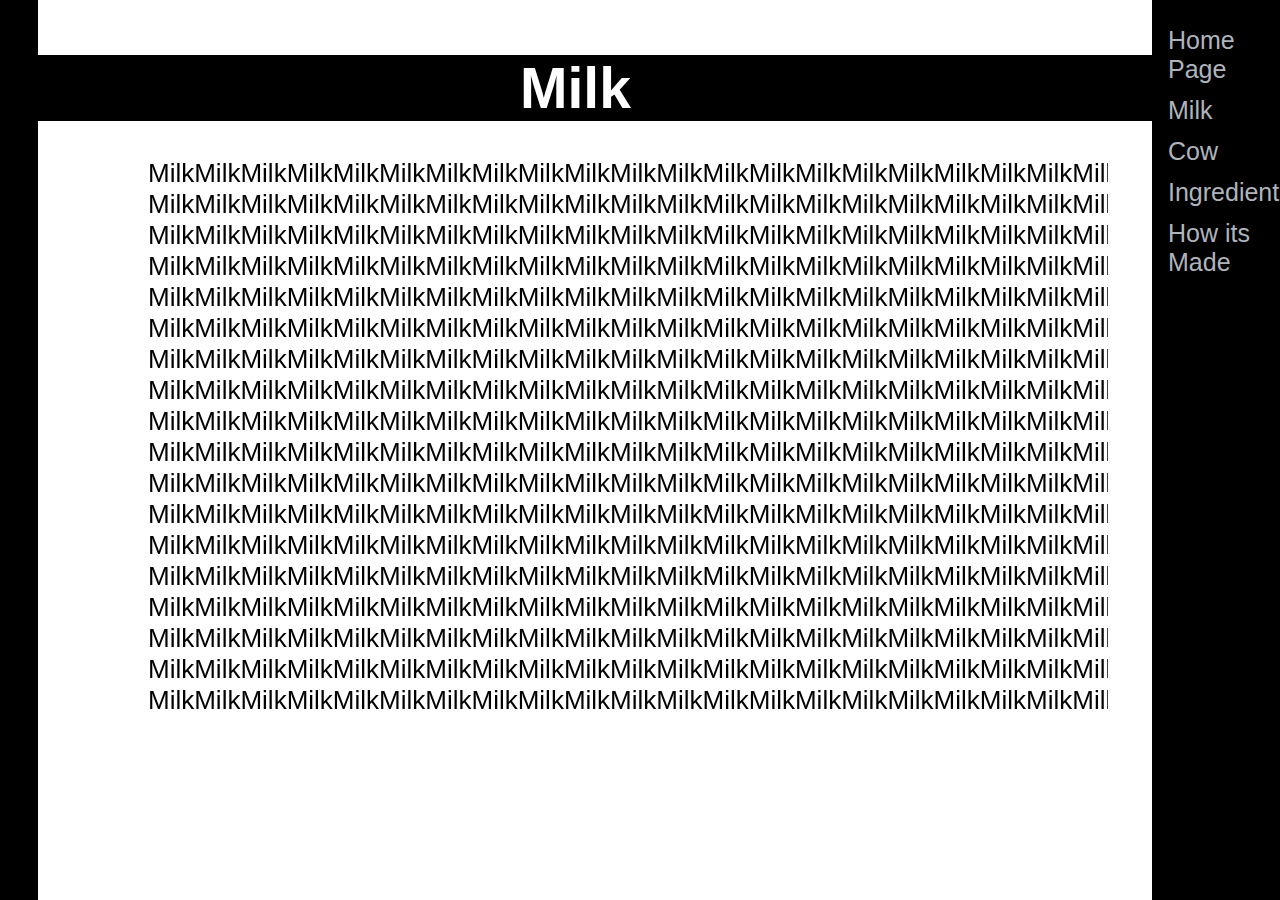
==== index.html @ 1b7af220 "milk" ====
<!DOCTYPE html>
<html>

<style>
body {
  background-color: white;
  background-position: 0% 0%;
  background-repeat: no-repeat;
  background-size: 100% 1000px;

}

h2 {
  background-color: black;
}

u {
  color: #black;
  text-align: left;
  font-size: 34px;
  font-family: sans-serif;
}



g{
  font-size: 28px;
  font-family: sans-serif;
  text-shadow: 2px 2px #d1d1d1;
}



.top h2{
  color: white;
  padding-right: 90%;
  padding-left: 40%;
  position: fixed;
  align-self: auto;
}

.top{
  background-color: black;
  font-family:sans-serif;
  font-size: 38px;
  overflow-y: hidden;
  position: fixed;
}




.milkmode u{
  background-color:  ;
  font-family: sans-serif;
  font-size: 26px;
  height: 100%;
  width: 75%;
  position: fixed;
  top: 5;
  right: 5;
  padding-top: 150px;
  z-index: 1;
  overflow-x: hidden;
  text-decoration: none;
  padding-left: 140px;
  overflow-x: hidden;
}
.bar{
  height: 100%;
  top: 0;
  left: 0;
  width: 3%;
  background-color: black;
  position: fixed;
}

.sidebar {
  height: 100%;
  width: 10%;
  position: fixed;
  z-index: 1;
  top: 0;
  right: 0;
  background-color: black;
  overflow-x: hidden;
  padding-top: 20px;
  top: 1;
  right: 1;
}


.sidebar a {
  padding-top: 20px;
  padding: 6px 8px 6px 16px;
  text-decoration: none;
  font-size: 25px;
  color: #afb4bc;
  display: block;
  font-family: sans-serif;
}

.sidebar a:hover {
  color: white;
  text-shadow: 2px 2px #787f8c;
}

img{
  top: 0;

}

@media screen and (max-height: 450px) {
  .sidebar {padding-top: 15px;}
  .sidebar a {font-size: 18px;}
}
</style>


<title>
	Milk
</title>
<body>

  <div class="sidebar">
    <a href="Homepage.html">Home Page</a>
    <a href="index.html">Milk</a>
    <a href="secondpage.html">Cow</a>
    <a href="thirdpage.html">Ingredients</a>
    <a href="forthpage.html">How its Made</a>
  </div>


  <div class="milkstuff">
    <g></g>

  <div class="top">
  	<h2>Milk</h2>
  </div>

  <div class="milkmode">
   <u>MilkMilkMilkMilkMilkMilkMilkMilkMilkMilkMilkMilkMilkMilkMilkMilkMilkMilkMilkMilkMilkMilkMilkMilkMilkMilkMilkMilkMilkMilkMilk
      MilkMilkMilkMilkMilkMilkMilkMilkMilkMilkMilkMilkMilkMilkMilkMilkMilkMilkMilkMilkMilkMilkMilkMilkMilkMilkMilkMilkMilkMilkMilk
      MilkMilkMilkMilkMilkMilkMilkMilkMilkMilkMilkMilkMilkMilkMilkMilkMilkMilkMilkMilkMilkMilkMilkMilkMilkMilkMilkMilkMilkMilkMilk
      MilkMilkMilkMilkMilkMilkMilkMilkMilkMilkMilkMilkMilkMilkMilkMilkMilkMilkMilkMilkMilkMilkMilkMilkMilkMilkMilkMilkMilkMilkMilk
      MilkMilkMilkMilkMilkMilkMilkMilkMilkMilkMilkMilkMilkMilkMilkMilkMilkMilkMilkMilkMilkMilkMilkMilkMilkMilkMilkMilkMilkMilkMilk
      MilkMilkMilkMilkMilkMilkMilkMilkMilkMilkMilkMilkMilkMilkMilkMilkMilkMilkMilkMilkMilkMilkMilkMilkMilkMilkMilkMilkMilkMilkMilk
      MilkMilkMilkMilkMilkMilkMilkMilkMilkMilkMilkMilkMilkMilkMilkMilkMilkMilkMilkMilkMilkMilkMilkMilkMilkMilkMilkMilkMilkMilkMilk
      MilkMilkMilkMilkMilkMilkMilkMilkMilkMilkMilkMilkMilkMilkMilkMilkMilkMilkMilkMilkMilkMilkMilkMilkMilkMilkMilkMilkMilkMilkMilk
      MilkMilkMilkMilkMilkMilkMilkMilkMilkMilkMilkMilkMilkMilkMilkMilkMilkMilkMilkMilkMilkMilkMilkMilkMilkMilkMilkMilkMilkMilkMilk
      MilkMilkMilkMilkMilkMilkMilkMilkMilkMilkMilkMilkMilkMilkMilkMilkMilkMilkMilkMilkMilkMilkMilkMilkMilkMilkMilkMilkMilkMilkMilk
      MilkMilkMilkMilkMilkMilkMilkMilkMilkMilkMilkMilkMilkMilkMilkMilkMilkMilkMilkMilkMilkMilkMilkMilkMilkMilkMilkMilkMilkMilkMilk
      MilkMilkMilkMilkMilkMilkMilkMilkMilkMilkMilkMilkMilkMilkMilkMilkMilkMilkMilkMilkMilkMilkMilkMilkMilkMilkMilkMilkMilkMilkMilk
      MilkMilkMilkMilkMilkMilkMilkMilkMilkMilkMilkMilkMilkMilkMilkMilkMilkMilkMilkMilkMilkMilkMilkMilkMilkMilkMilkMilkMilkMilkMilk
      MilkMilkMilkMilkMilkMilkMilkMilkMilkMilkMilkMilkMilkMilkMilkMilkMilkMilkMilkMilkMilkMilkMilkMilkMilkMilkMilkMilkMilkMilkMilk
      MilkMilkMilkMilkMilkMilkMilkMilkMilkMilkMilkMilkMilkMilkMilkMilkMilkMilkMilkMilkMilkMilkMilkMilkMilkMilkMilkMilkMilkMilkMilk
      MilkMilkMilkMilkMilkMilkMilkMilkMilkMilkMilkMilkMilkMilkMilkMilkMilkMilkMilkMilkMilkMilkMilkMilkMilkMilkMilkMilkMilkMilkMilk
      MilkMilkMilkMilkMilkMilkMilkMilkMilkMilkMilkMilkMilkMilkMilkMilkMilkMilkMilkMilkMilkMilkMilkMilkMilkMilkMilkMilkMilkMilkMilk
      MilkMilkMilkMilkMilkMilkMilkMilkMilkMilkMilkMilkMilkMilkMilkMilkMilkMilkMilkMilkMilkMilkMilkMilkMilkMilkMilkMilkMilkMilkMilk
   </u>
  </div>


<div class="bar">
    <h2></h2>
  </div>




</body>
</div>
</html>
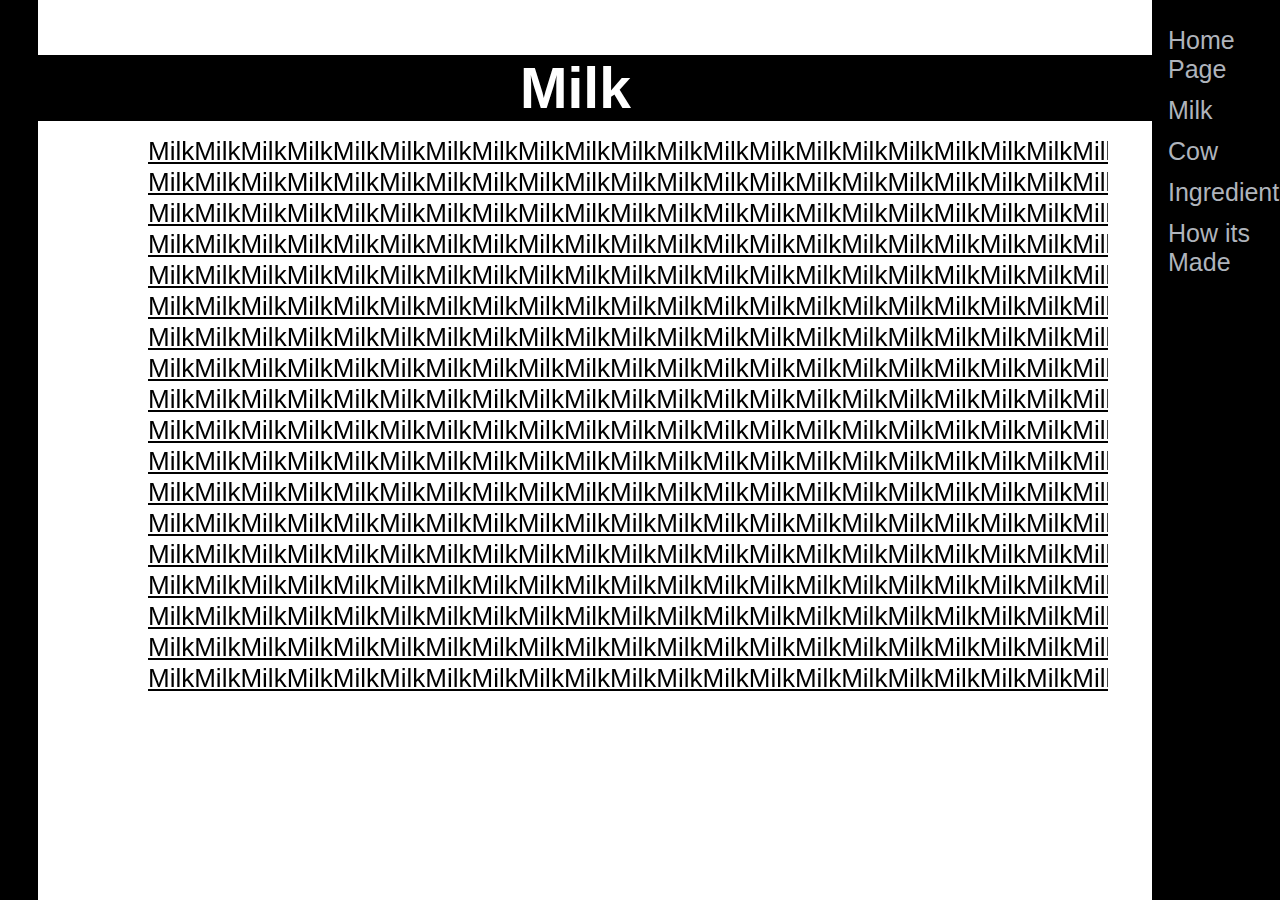
==== commit 1588ebbd: "moved things into css file." ====
--- a/index.html
+++ b/index.html
@@ -1,125 +1,13 @@
 <!DOCTYPE html>
 <html>
-
-<style>
-body {
-  background-color: white;
-  background-position: 0% 0%;
-  background-repeat: no-repeat;
-  background-size: 100% 1000px;
-
-}
-
-h2 {
-  background-color: black;
-}
-
-u {
-  color: #black;
-  text-align: left;
-  font-size: 34px;
-  font-family: sans-serif;
-}
-
-
-
-g{
-  font-size: 28px;
-  font-family: sans-serif;
-  text-shadow: 2px 2px #d1d1d1;
-}
-
-
-
-.top h2{
-  color: white;
-  padding-right: 90%;
-  padding-left: 40%;
-  position: fixed;
-  align-self: auto;
-}
-
-.top{
-  background-color: black;
-  font-family:sans-serif;
-  font-size: 38px;
-  overflow-y: hidden;
-  position: fixed;
-}
-
-
-
-
-.milkmode u{
-  background-color:  ;
-  font-family: sans-serif;
-  font-size: 26px;
-  height: 100%;
-  width: 75%;
-  position: fixed;
-  top: 5;
-  right: 5;
-  padding-top: 150px;
-  z-index: 1;
-  overflow-x: hidden;
-  text-decoration: none;
-  padding-left: 140px;
-  overflow-x: hidden;
-}
-.bar{
-  height: 100%;
-  top: 0;
-  left: 0;
-  width: 3%;
-  background-color: black;
-  position: fixed;
-}
-
-.sidebar {
-  height: 100%;
-  width: 10%;
-  position: fixed;
-  z-index: 1;
-  top: 0;
-  right: 0;
-  background-color: black;
-  overflow-x: hidden;
-  padding-top: 20px;
-  top: 1;
-  right: 1;
-}
-
-
-.sidebar a {
-  padding-top: 20px;
-  padding: 6px 8px 6px 16px;
-  text-decoration: none;
-  font-size: 25px;
-  color: #afb4bc;
-  display: block;
-  font-family: sans-serif;
-}
-
-.sidebar a:hover {
-  color: white;
-  text-shadow: 2px 2px #787f8c;
-}
-
-img{
-  top: 0;
-
-}
-
-@media screen and (max-height: 450px) {
-  .sidebar {padding-top: 15px;}
-  .sidebar a {font-size: 18px;}
-}
-</style>
+<head>
 
 
 <title>
 	Milk
 </title>
+<link href="css.css" rel="stylesheet">
+</head>
 <body>
 
   <div class="sidebar">
--- a/css.css
+++ b/css.css
@@ -0,0 +1,113 @@
+body {
+  background-color: white;
+  background-position: 0% 0%;
+  background-repeat: no-repeat;
+  background-size: 100% 1000px;
+  font-family: 'Indie Flower', cursive;
+
+}
+
+h2 {
+  background-color: black;
+}
+
+u {
+  color: #black;
+  text-align: left;
+  font-size: 34px;
+  font-family: sans-serif;
+}
+
+
+
+g{
+  font-size: 28px;
+  font-family: sans-serif;
+  text-shadow: 2px 2px #d1d1d1;
+}
+
+
+
+.top h2{
+  color: white;
+  padding-right: 90%;
+  padding-left: 40%;
+  position: fixed;
+  align-self: auto;
+}
+
+.top{
+  background-color: black;
+  font-family:sans-serif;
+  font-size: 38px;
+  overflow-y: hidden;
+  position: fixed;
+}
+
+
+
+
+.milkmode u{
+  background-color: none ;
+  font-family: sans-serif;
+  font-size: 26px;
+  height: 100%;
+  width: 75%;
+  position: fixed;
+  top: 5;
+  right: 5;
+  padding-top: 10%;
+  z-index: 1;
+  overflow-x: hidden;
+  direction: none;
+  padding-left: 140px;
+  overflow-x: hidden;
+}
+.bar{
+  height: 100%;
+  top: 0;
+  left: 0;
+  width: 3%;
+  background-color: black;
+  position: fixed;
+}
+
+.sidebar {
+  height: 100%;
+  width: 10%;
+  position: fixed;
+  z-index: 1;
+  top: 0;
+  right: 0;
+  background-color: black;
+  overflow-x: hidden;
+  padding-top: 20px;
+  top: 1;
+  right: 1;
+}
+
+
+.sidebar a {
+  padding-top: 20px;
+  padding: 6px 8px 6px 16px;
+  text-decoration: none;
+  font-size: 25px;
+  color: #afb4bc;
+  display: block;
+  font-family: sans-serif;
+}
+
+.sidebar a:hover {
+  color: white;
+  text-shadow: 2px 2px #787f8c;
+}
+
+img{
+  top: 0;
+
+}
+
+@media screen and (max-height: 450px) {
+  .sidebar {padding-top: 15px;}
+  .sidebar a {font-size: 18px;}
+}
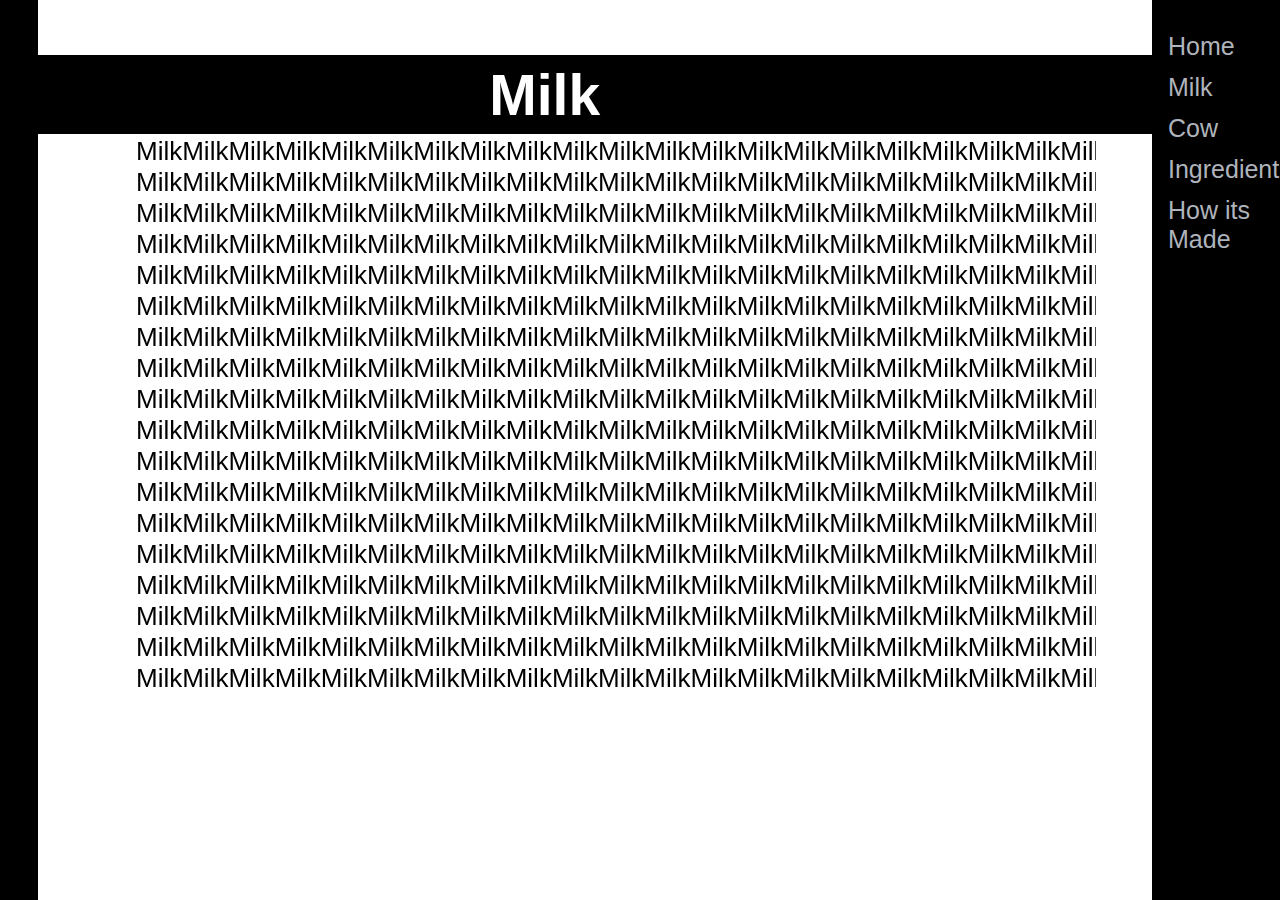
==== commit 410b46c1: "Changed homepage to home" ====
--- a/index.html
+++ b/index.html
@@ -11,7 +11,7 @@
 <body>
 
   <div class="sidebar">
-    <a href="Homepage.html">Home Page</a>
+    <a href="Homepage.html">Home</a>
     <a href="index.html">Milk</a>
     <a href="secondpage.html">Cow</a>
     <a href="thirdpage.html">Ingredients</a>
--- a/css.css
+++ b/css.css
@@ -1,10 +1,8 @@
 body {
   background-color: white;
-  background-position: 0% 0%;
   background-repeat: no-repeat;
-  background-size: 100% 1000px;
+  background-size: 100% 100%;
   font-family: 'Indie Flower', cursive;
-
 }
 
 h2 {
@@ -18,8 +16,6 @@
   font-family: sans-serif;
 }
 
-
-
 g{
   font-size: 28px;
   font-family: sans-serif;
@@ -27,13 +23,15 @@
 }
 
 
-
 .top h2{
   color: white;
-  padding-right: 90%;
-  padding-left: 40%;
+  width: 100%;
   position: fixed;
   align-self: auto;
+  padding-right: 90%;
+  padding-left: 37.6%;
+  padding-top: .5%;
+  padding-bottom: .5%;
 }
 
 .top{
@@ -41,11 +39,9 @@
   font-family:sans-serif;
   font-size: 38px;
   overflow-y: hidden;
-  position: fixed;
+  position: sticky;
+
 }
-
-
-
 
 .milkmode u{
   background-color: none ;
@@ -59,17 +55,18 @@
   padding-top: 10%;
   z-index: 1;
   overflow-x: hidden;
-  direction: none;
-  padding-left: 140px;
+  text-decoration: none;
+  padding-left: 10%;
   overflow-x: hidden;
 }
+
 .bar{
-  height: 100%;
-  top: 0;
-  left: 0;
-  width: 3%;
-  background-color: black;
-  position: fixed;
+  background-color:black;
+  height:100%;
+  width:3%;
+  top:0;
+  left:0;
+  position:fixed;
 }
 
 .sidebar {
@@ -81,14 +78,13 @@
   right: 0;
   background-color: black;
   overflow-x: hidden;
-  padding-top: 20px;
+  padding-top: 2%;
   top: 1;
   right: 1;
 }
 
 
 .sidebar a {
-  padding-top: 20px;
   padding: 6px 8px 6px 16px;
   text-decoration: none;
   font-size: 25px;
@@ -101,13 +97,3 @@
   color: white;
   text-shadow: 2px 2px #787f8c;
 }
-
-img{
-  top: 0;
-
-}
-
-@media screen and (max-height: 450px) {
-  .sidebar {padding-top: 15px;}
-  .sidebar a {font-size: 18px;}
-}
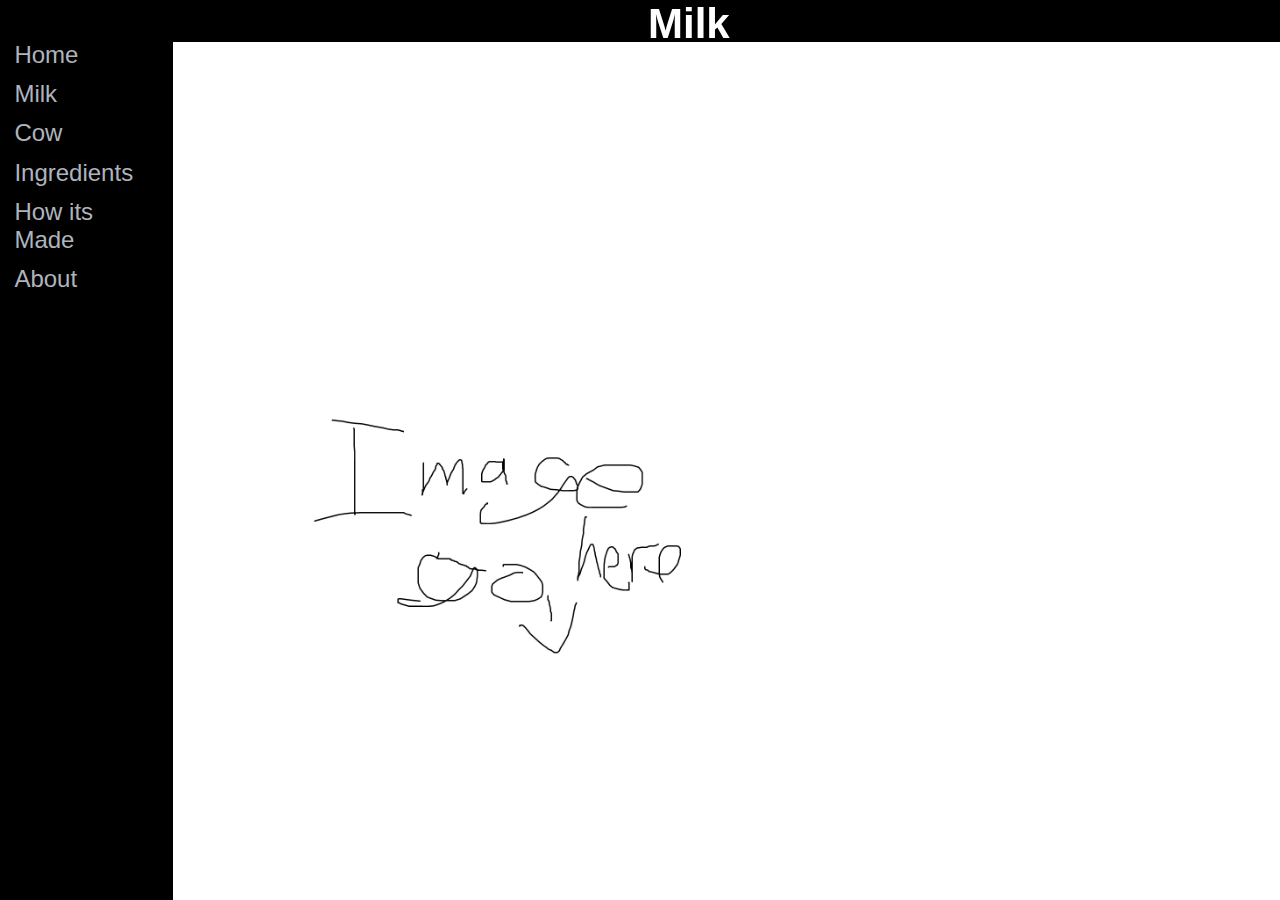
==== commit 974625b8: "Not much new but added the link to about page" ====
--- a/index.html
+++ b/index.html
@@ -16,6 +16,7 @@
     <a href="secondpage.html">Cow</a>
     <a href="thirdpage.html">Ingredients</a>
     <a href="forthpage.html">How its Made</a>
+		<a href="about.html">About</a>
   </div>
 
 
@@ -27,26 +28,11 @@
   </div>
 
   <div class="milkmode">
-   <u>MilkMilkMilkMilkMilkMilkMilkMilkMilkMilkMilkMilkMilkMilkMilkMilkMilkMilkMilkMilkMilkMilkMilkMilkMilkMilkMilkMilkMilkMilkMilk
-      MilkMilkMilkMilkMilkMilkMilkMilkMilkMilkMilkMilkMilkMilkMilkMilkMilkMilkMilkMilkMilkMilkMilkMilkMilkMilkMilkMilkMilkMilkMilk
-      MilkMilkMilkMilkMilkMilkMilkMilkMilkMilkMilkMilkMilkMilkMilkMilkMilkMilkMilkMilkMilkMilkMilkMilkMilkMilkMilkMilkMilkMilkMilk
-      MilkMilkMilkMilkMilkMilkMilkMilkMilkMilkMilkMilkMilkMilkMilkMilkMilkMilkMilkMilkMilkMilkMilkMilkMilkMilkMilkMilkMilkMilkMilk
-      MilkMilkMilkMilkMilkMilkMilkMilkMilkMilkMilkMilkMilkMilkMilkMilkMilkMilkMilkMilkMilkMilkMilkMilkMilkMilkMilkMilkMilkMilkMilk
-      MilkMilkMilkMilkMilkMilkMilkMilkMilkMilkMilkMilkMilkMilkMilkMilkMilkMilkMilkMilkMilkMilkMilkMilkMilkMilkMilkMilkMilkMilkMilk
-      MilkMilkMilkMilkMilkMilkMilkMilkMilkMilkMilkMilkMilkMilkMilkMilkMilkMilkMilkMilkMilkMilkMilkMilkMilkMilkMilkMilkMilkMilkMilk
-      MilkMilkMilkMilkMilkMilkMilkMilkMilkMilkMilkMilkMilkMilkMilkMilkMilkMilkMilkMilkMilkMilkMilkMilkMilkMilkMilkMilkMilkMilkMilk
-      MilkMilkMilkMilkMilkMilkMilkMilkMilkMilkMilkMilkMilkMilkMilkMilkMilkMilkMilkMilkMilkMilkMilkMilkMilkMilkMilkMilkMilkMilkMilk
-      MilkMilkMilkMilkMilkMilkMilkMilkMilkMilkMilkMilkMilkMilkMilkMilkMilkMilkMilkMilkMilkMilkMilkMilkMilkMilkMilkMilkMilkMilkMilk
-      MilkMilkMilkMilkMilkMilkMilkMilkMilkMilkMilkMilkMilkMilkMilkMilkMilkMilkMilkMilkMilkMilkMilkMilkMilkMilkMilkMilkMilkMilkMilk
-      MilkMilkMilkMilkMilkMilkMilkMilkMilkMilkMilkMilkMilkMilkMilkMilkMilkMilkMilkMilkMilkMilkMilkMilkMilkMilkMilkMilkMilkMilkMilk
-      MilkMilkMilkMilkMilkMilkMilkMilkMilkMilkMilkMilkMilkMilkMilkMilkMilkMilkMilkMilkMilkMilkMilkMilkMilkMilkMilkMilkMilkMilkMilk
-      MilkMilkMilkMilkMilkMilkMilkMilkMilkMilkMilkMilkMilkMilkMilkMilkMilkMilkMilkMilkMilkMilkMilkMilkMilkMilkMilkMilkMilkMilkMilk
-      MilkMilkMilkMilkMilkMilkMilkMilkMilkMilkMilkMilkMilkMilkMilkMilkMilkMilkMilkMilkMilkMilkMilkMilkMilkMilkMilkMilkMilkMilkMilk
-      MilkMilkMilkMilkMilkMilkMilkMilkMilkMilkMilkMilkMilkMilkMilkMilkMilkMilkMilkMilkMilkMilkMilkMilkMilkMilkMilkMilkMilkMilkMilk
-      MilkMilkMilkMilkMilkMilkMilkMilkMilkMilkMilkMilkMilkMilkMilkMilkMilkMilkMilkMilkMilkMilkMilkMilkMilkMilkMilkMilkMilkMilkMilk
-      MilkMilkMilkMilkMilkMilkMilkMilkMilkMilkMilkMilkMilkMilkMilkMilkMilkMilkMilkMilkMilkMilkMilkMilkMilkMilkMilkMilkMilkMilkMilk
+   <u>
    </u>
   </div>
+
+	<img src="imagegohere.png" style="position: relative ; left: 20%; padding-top: 30%; height: 40%; width: 40%">
 
 
 <div class="bar">
--- a/css.css
+++ b/css.css
@@ -2,7 +2,8 @@
   background-color: white;
   background-repeat: no-repeat;
   background-size: 100% 100%;
-  font-family: 'Indie Flower', cursive;
+  position: relative;
+  overflow-x: hidden;
 }
 
 h2 {
@@ -10,7 +11,7 @@
 }
 
 u {
-  color: #black;
+  color: black;
   text-align: left;
   font-size: 34px;
   font-family: sans-serif;
@@ -26,38 +27,35 @@
 .top h2{
   color: white;
   width: 100%;
+  height: 4% ;
   position: fixed;
-  align-self: auto;
   padding-right: 90%;
-  padding-left: 37.6%;
-  padding-top: .5%;
+  padding-left: 50%;
   padding-bottom: .5%;
+  margin-top: 0;
+  top: 0;
+  text-align: left;
+  z-index: 2;
 }
 
 .top{
   background-color: black;
   font-family:sans-serif;
-  font-size: 38px;
-  overflow-y: hidden;
-  position: sticky;
-
+  font-size: 175%;
 }
 
 .milkmode u{
+  font-family: sans-serif;
+  font-size: 150%;
+  text-decoration: none;
   background-color: none ;
-  font-family: sans-serif;
-  font-size: 26px;
   height: 100%;
-  width: 75%;
-  position: fixed;
-  top: 5;
-  right: 5;
-  padding-top: 10%;
+  width: 70%;
+  position: absolute;
+  left: 15%;
+  top: 20%;
   z-index: 1;
-  overflow-x: hidden;
   text-decoration: none;
-  padding-left: 10%;
-  overflow-x: hidden;
 }
 
 .bar{
@@ -71,26 +69,27 @@
 
 .sidebar {
   height: 100%;
-  width: 10%;
+  width: 12.5%;
   position: fixed;
-  z-index: 1;
+  z-index: 3;
   top: 0;
   right: 0;
   background-color: black;
   overflow-x: hidden;
   padding-top: 2%;
-  top: 1;
-  right: 1;
+  top: 1%;
+  left: 1%;
 }
 
 
 .sidebar a {
-  padding: 6px 8px 6px 16px;
+  padding: 4% 1% 3%;
   text-decoration: none;
-  font-size: 25px;
+  font-size: 150%;
   color: #afb4bc;
   display: block;
   font-family: sans-serif;
+  padding-right: 10%;
 }
 
 .sidebar a:hover {
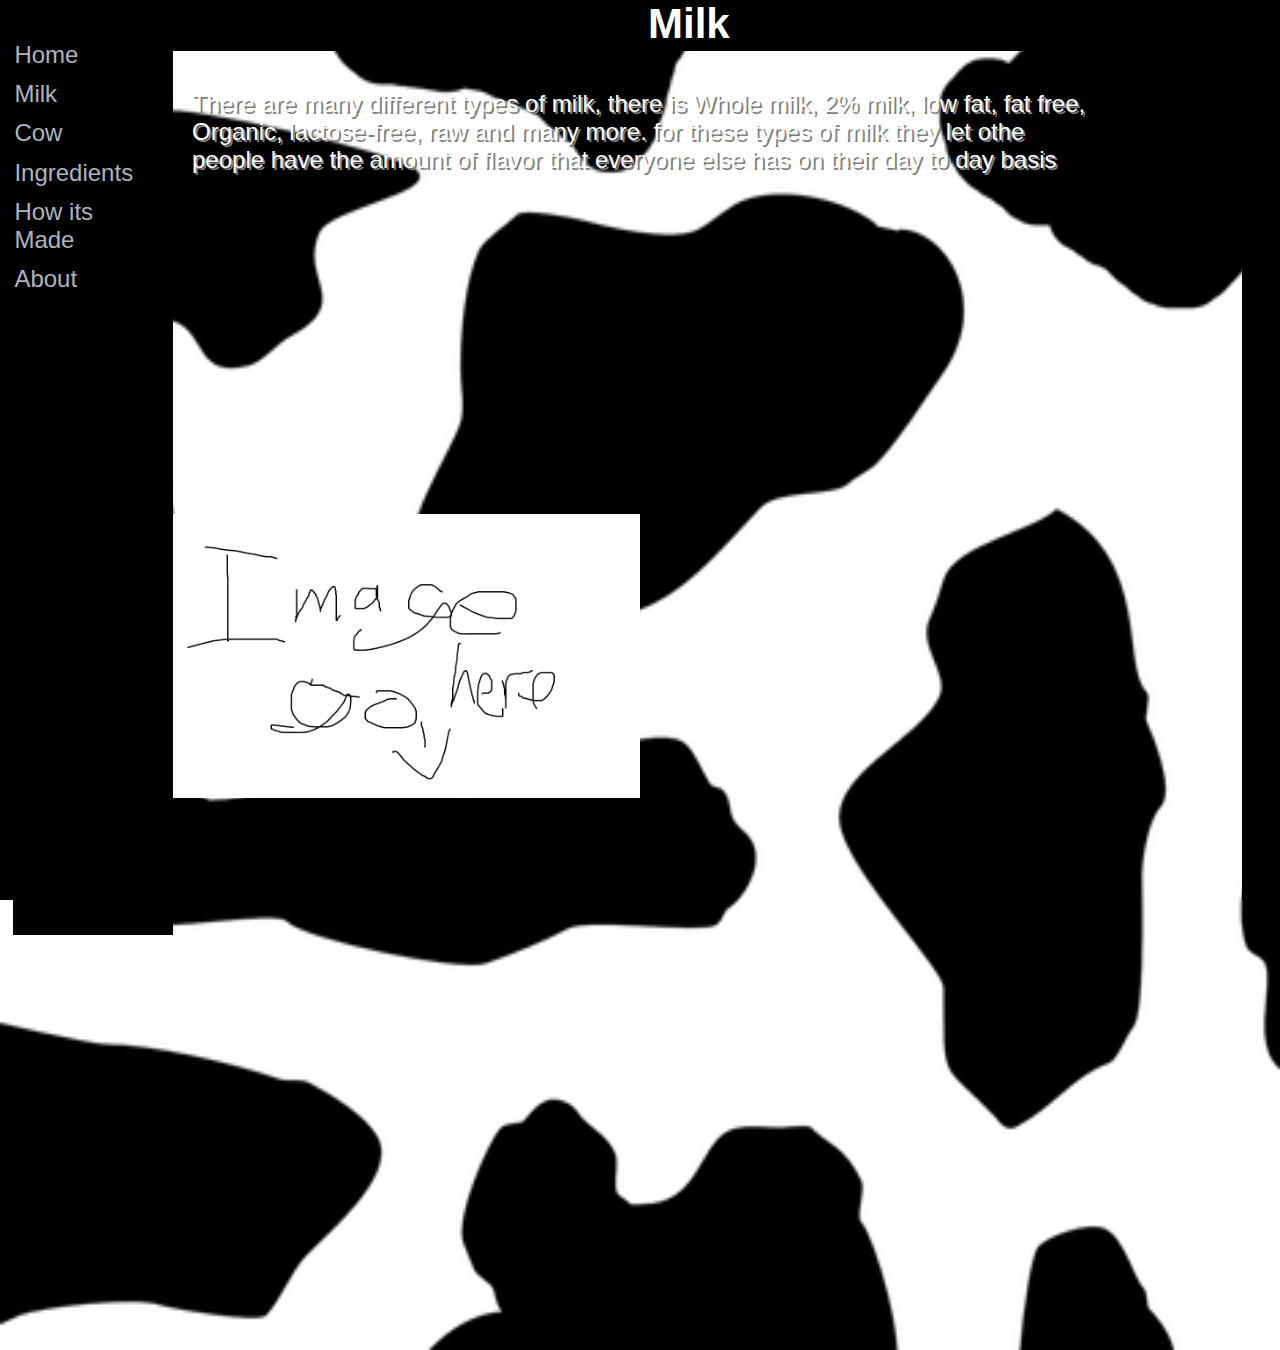
==== commit 1ff9906c: "Added the new background and changed small things" ====
--- a/index.html
+++ b/index.html
@@ -28,12 +28,14 @@
   </div>
 
   <div class="milkmode">
-   <u>
+   <u>There are many different types of milk, there is Whole milk, 2% milk, low fat, fat free, Organic, lactose-free, raw and many more. for these types of milk they let othe people have the amount of flavor that everyone else has on their day to day basis
    </u>
   </div>
 
-	<img src="imagegohere.png" style="position: relative ; left: 20%; padding-top: 30%; height: 40%; width: 40%">
-
+	<img src="imagegohere.png" style="position: relative ; padding-bottom: 10%; left: 10%; padding-top: 40%; height: 40%; width: 40%">
+		<img src="cowpattern1.png" style="position: absolute ; top: 0; left: 0;height: 150%; width: 100%; z-index: -13;">
+		<div class="bar2">
+		</div>
 
 <div class="bar">
     <h2></h2>
--- a/css.css
+++ b/css.css
@@ -1,8 +1,7 @@
 body {
-  background-color: white;
+  background-image: image("cowpattern1.png");
   background-repeat: no-repeat;
   background-size: 100% 100%;
-  position: relative;
   overflow-x: hidden;
 }
 
@@ -27,7 +26,7 @@
 .top h2{
   color: white;
   width: 100%;
-  height: 4% ;
+  height: 5% ;
   position: fixed;
   padding-right: 90%;
   padding-left: 50%;
@@ -53,12 +52,23 @@
   width: 70%;
   position: absolute;
   left: 15%;
-  top: 20%;
+  top: 10%;
   z-index: 1;
   text-decoration: none;
+  color: white;
+  text-shadow: 2px 2px grey;
 }
 
 .bar{
+  background-color:black;
+  height:100%;
+  width:3%;
+  top:0;
+  right:0;
+  position:fixed;
+}
+
+.bar2{
   background-color:black;
   height:100%;
   width:3%;
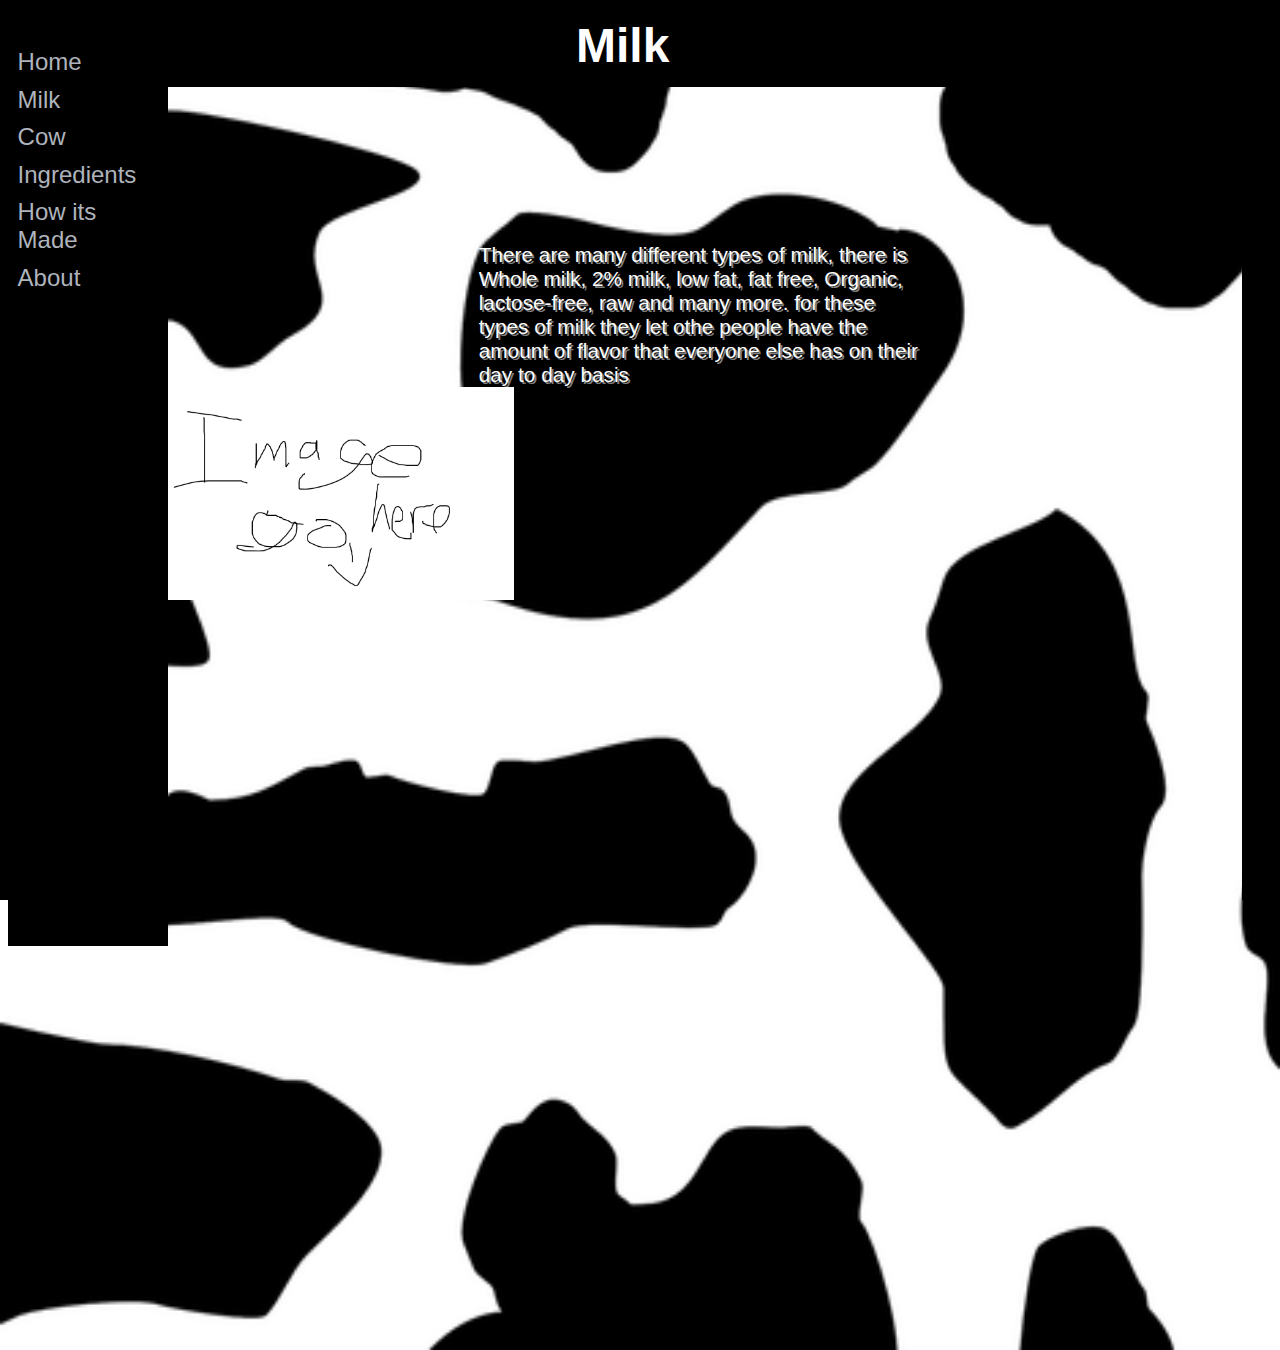
==== commit 718d3469: "small changes exespt to the css where i changed the side bar and the top to look bigger and better f" ====
--- a/index.html
+++ b/index.html
@@ -32,11 +32,12 @@
    </u>
   </div>
 
-	<img src="imagegohere.png" style="position: relative ; padding-bottom: 10%; left: 10%; padding-top: 40%; height: 40%; width: 40%">
+	<img src="imagegohere.png" style="position: relative ; padding-top: 30%; padding-bottom: 10%; left: 10%; height: 30%; width: 30%">
 		<img src="cowpattern1.png" style="position: absolute ; top: 0; left: 0;height: 150%; width: 100%; z-index: -13;">
 		<div class="bar2">
 		</div>
-
+		<div class="black">
+	  </div>
 <div class="bar">
     <h2></h2>
   </div>
--- a/css.css
+++ b/css.css
@@ -7,6 +7,7 @@
 
 h2 {
   background-color: black;
+
 }
 
 u {
@@ -26,34 +27,35 @@
 .top h2{
   color: white;
   width: 100%;
-  height: 5% ;
+  height: 7% ;
   position: fixed;
   padding-right: 90%;
   padding-left: 50%;
   padding-bottom: .5%;
   margin-top: 0;
-  top: 0;
+  top: 2%;
   text-align: left;
   z-index: 2;
+  left: -5%;
 }
 
 .top{
   background-color: black;
   font-family:sans-serif;
-  font-size: 175%;
+  font-size: 200%;
 }
 
 .milkmode u{
   font-family: sans-serif;
-  font-size: 150%;
+  font-size: 130%;
   text-decoration: none;
   background-color: none ;
   height: 100%;
-  width: 70%;
+  width: 35%;
   position: absolute;
-  left: 15%;
-  top: 10%;
-  z-index: 1;
+  left:37.4%;
+  top: 27%;
+  z-index: 0;
   text-decoration: none;
   color: white;
   text-shadow: 2px 2px grey;
@@ -82,20 +84,19 @@
   width: 12.5%;
   position: fixed;
   z-index: 3;
-  top: 0;
-  right: 0;
+  top: 1;
+  right: 1;
   background-color: black;
   overflow-x: hidden;
-  padding-top: 2%;
-  top: 1%;
-  left: 1%;
+  padding-top: 3%;
 }
 
 
+
 .sidebar a {
-  padding: 4% 1% 3%;
+  padding: 1% 1% 5% 6%;
   text-decoration: none;
-  font-size: 150%;
+  font-size: 24px;
   color: #afb4bc;
   display: block;
   font-family: sans-serif;
@@ -106,3 +107,13 @@
   color: white;
   text-shadow: 2px 2px #787f8c;
 }
+
+.black{
+  background-color: black;
+  height: 3%;
+  width: 100%;
+  top: 0;
+  left: 0;
+  position: fixed;
+  z-index: 1;
+}
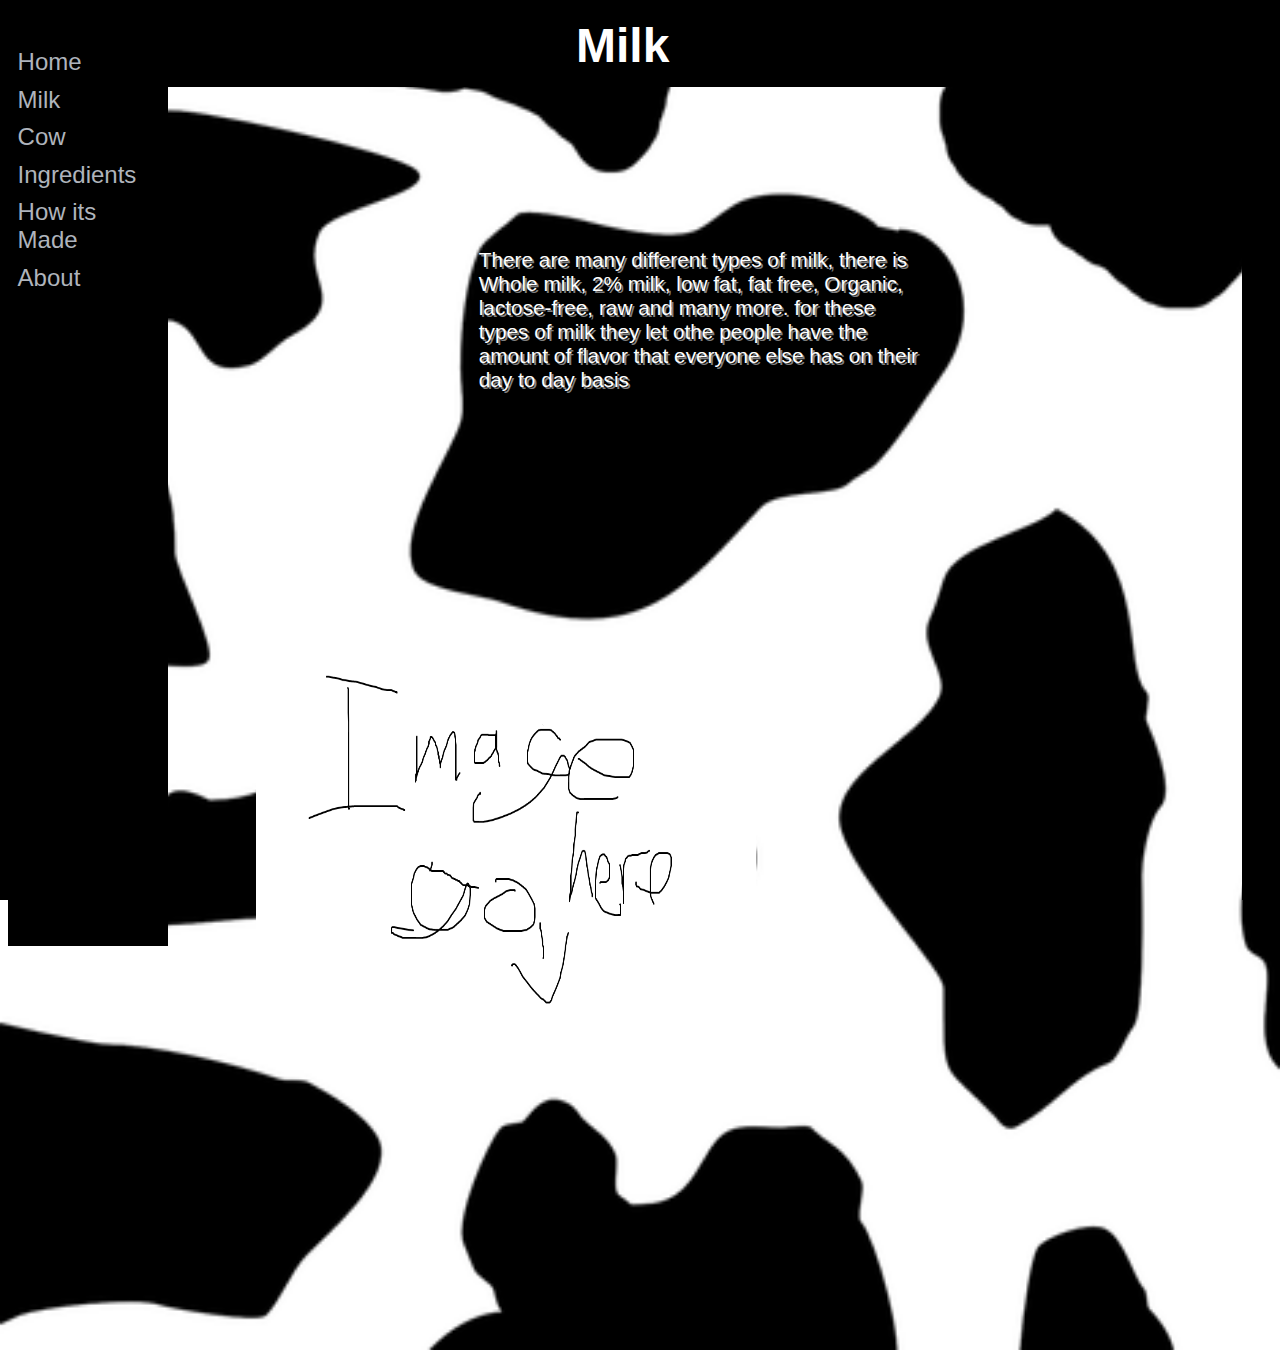
==== commit 1a18d29c: "image od milk" ====
--- a/index.html
+++ b/index.html
@@ -30,10 +30,15 @@
   <div class="milkmode">
    <u>There are many different types of milk, there is Whole milk, 2% milk, low fat, fat free, Organic, lactose-free, raw and many more. for these types of milk they let othe people have the amount of flavor that everyone else has on their day to day basis
    </u>
+	 <div>
+	 </div>
   </div>
 
-	<img src="imagegohere.png" style="position: relative ; padding-top: 30%; padding-bottom: 10%; left: 10%; height: 30%; width: 30%">
 		<img src="cowpattern1.png" style="position: absolute ; top: 0; left: 0;height: 150%; width: 100%; z-index: -13;">
+		<img src="imagegohere.png" alt="testimage" style="position: absolute; top: 70%; left: 20%; height: 400px; width: 500px;">
+
+
+
 		<div class="bar2">
 		</div>
 		<div class="black">
--- a/css.css
+++ b/css.css
@@ -13,8 +13,9 @@
 u {
   color: black;
   text-align: left;
-  font-size: 34px;
+  font-size: 210%;
   font-family: sans-serif;
+  text-decoration: none;
 }
 
 g{
@@ -54,7 +55,7 @@
   width: 35%;
   position: absolute;
   left:37.4%;
-  top: 27%;
+  top: 27.6%;
   z-index: 0;
   text-decoration: none;
   color: white;
@@ -117,3 +118,18 @@
   position: fixed;
   z-index: 1;
 }
+
+.milkcow u{
+  font-family: sans-serif;
+  font-size: 170%;
+  text-decoration: none;
+  background-color: none ;
+  height: 100%;
+  width: 60%;
+  position: absolute;
+  left:17%;
+  top: 17%;
+  z-index: 0;
+  text-decoration: none;
+  text-shadow: 2px 2px grey;
+}
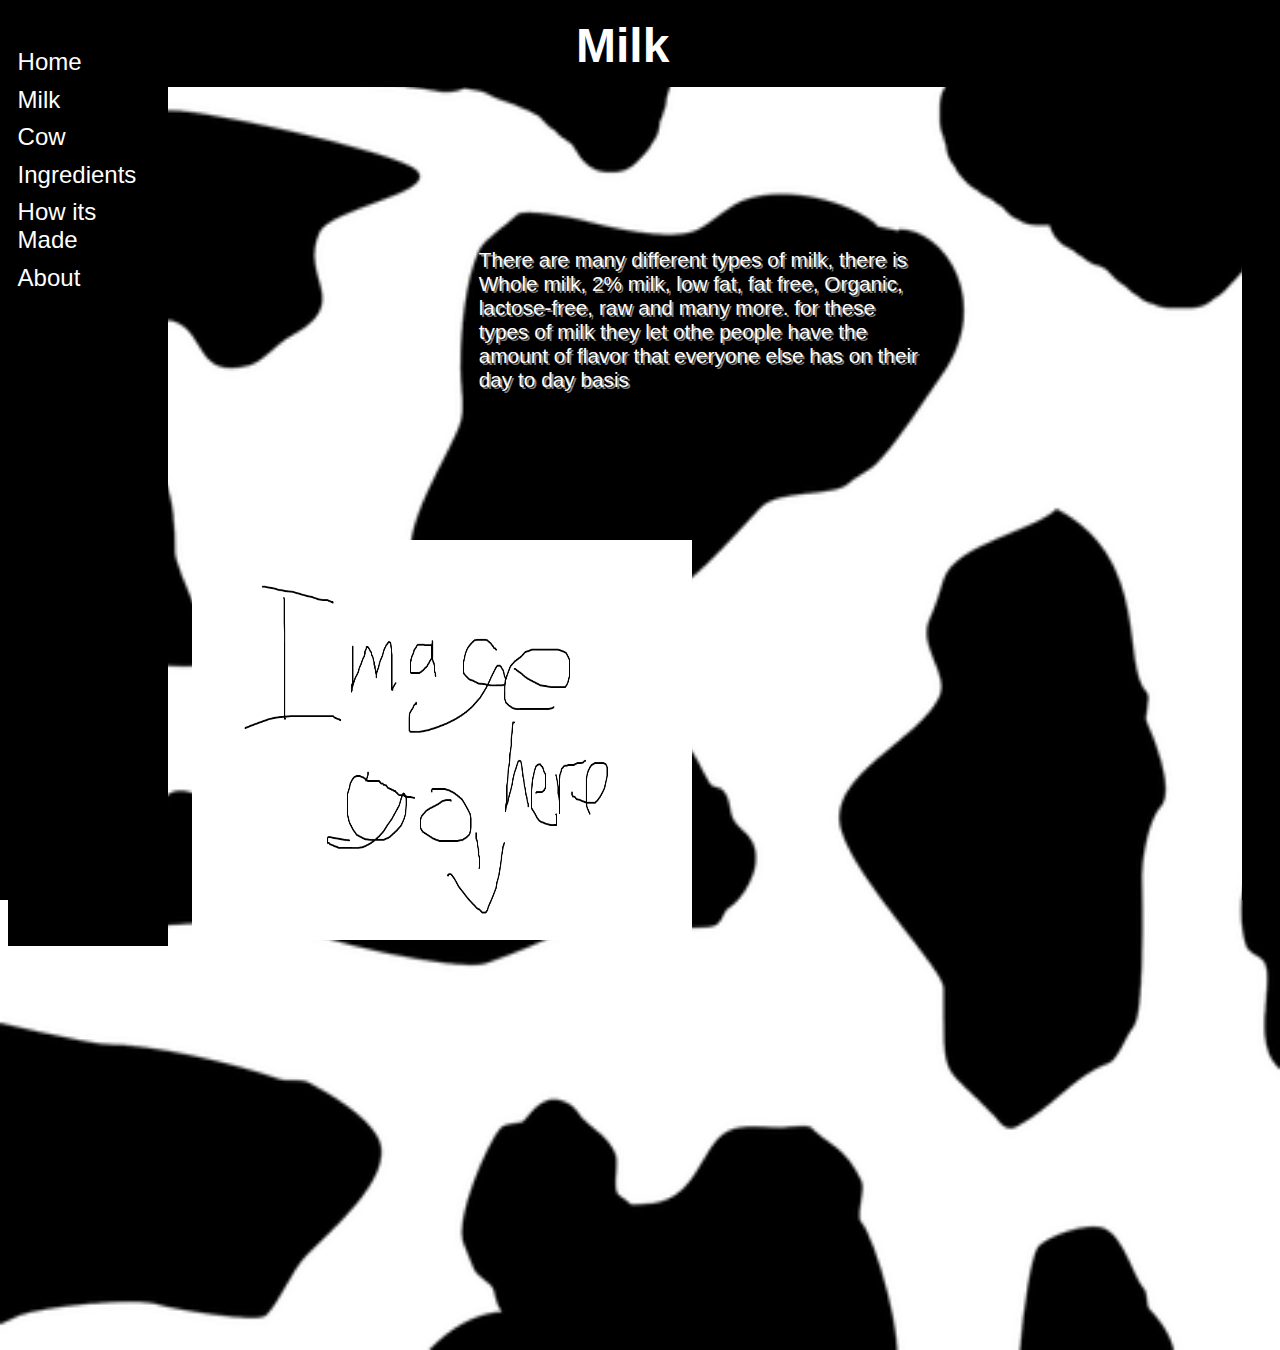
==== commit 36a26148: "Removed image on forth page" ====
--- a/index.html
+++ b/index.html
@@ -35,7 +35,7 @@
   </div>
 
 		<img src="cowpattern1.png" style="position: absolute ; top: 0; left: 0;height: 150%; width: 100%; z-index: -13;">
-		<img src="imagegohere.png" alt="testimage" style="position: absolute; top: 70%; left: 20%; height: 400px; width: 500px;">
+		<img src="imagegohere.png" alt="testimage" style="position: absolute; top: 60%; left: 15%; height: 400px; width: 500px;">
 
 
 
--- a/css.css
+++ b/css.css
@@ -98,7 +98,7 @@
   padding: 1% 1% 5% 6%;
   text-decoration: none;
   font-size: 24px;
-  color: #afb4bc;
+  color: white;
   display: block;
   font-family: sans-serif;
   padding-right: 10%;
